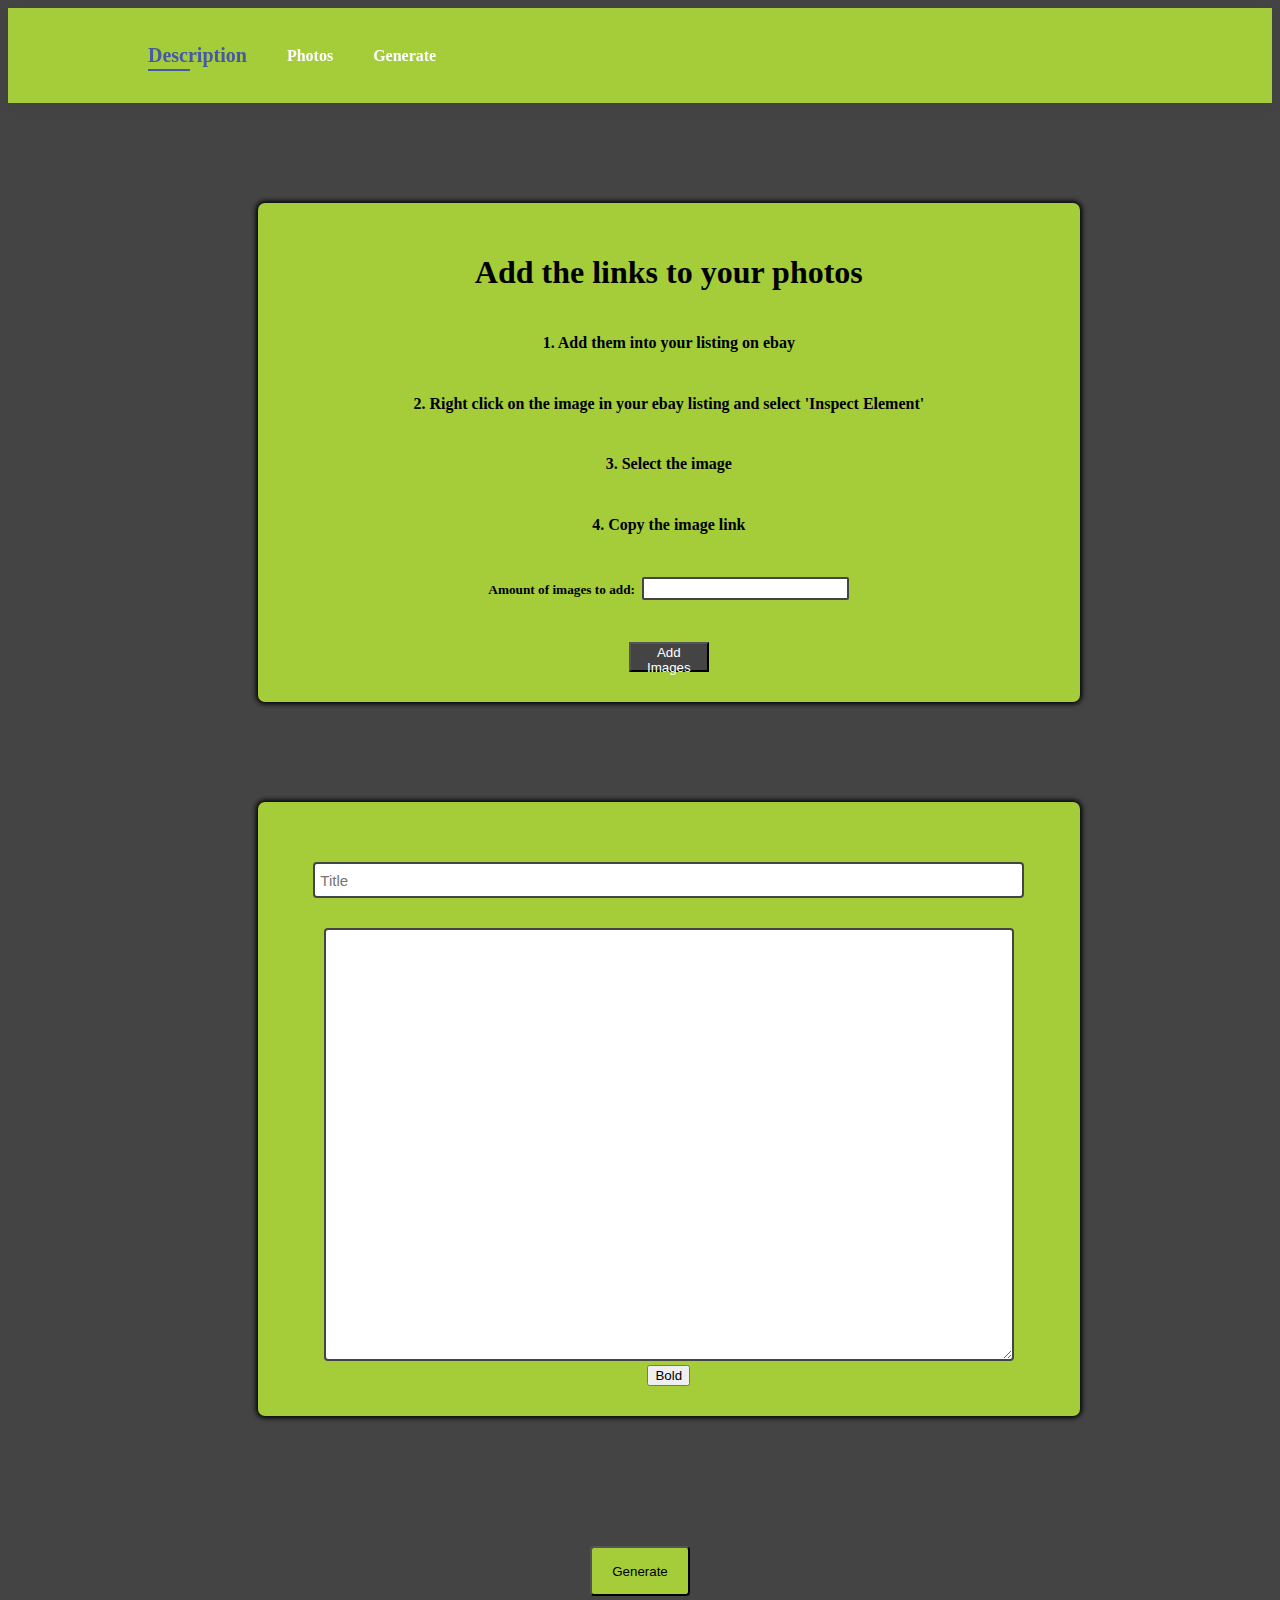
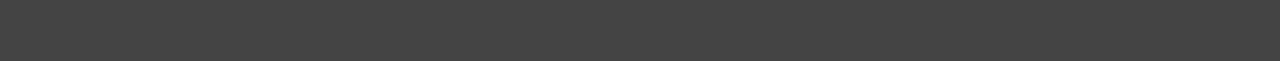
==== generate.html @ f2a6fb7e "Add files via upload" ====
<!DOCTYPE html>
<html lang="en">

<head>
  <meta charset="UTF-8">
  <meta name="viewport" content="width=device-width, initial-scale=1.0">
  <title>Generate</title>
  <link rel="stylesheet" href="generate.css">
  <script src="generate.js"></script>
</head>

<body>
  <section id="header">

    <ul id="navbar">
      <li><a class="active" href="#description">Description</a></li>
      <li><a href="#images">Photos</a></li>
      <li><a href="#generate-button-display">Generate</a></li>
    </ul>
  </section>

  <section id="images">
    <h1>Add the links to your photos</h1>

    <h4>1. Add them into your listing on ebay</h4>
    <h4>2. Right click on the image in your ebay listing and select 'Inspect Element'</h4>
    <h4>3. Select the image</h4>
    <h4>4. Copy the image link</h4>

    <h5>Amount of images to add: <input type="text" id="amt-images" style="font-size:15px;"></h5>
    <button id="add-image" onclick="addImage()">Add Images</button>

    <div class="image-link" style="display: none;" id="image-div1">
      <input type="text" placeholder="Image Link 1" id="image1">
    </div>
    <div class="image-link" style="display: none;" id="image-div2">
      <input type="text" placeholder="Image Link 2" id="image2">
    </div>
    <div class="image-link" style="display: none;" id="image-div3">
      <input type="text" placeholder="Image Link 3" id="image3">
    </div>
    <div class="image-link" style="display: none;" id="image-div4">
      <input type="text" placeholder="Image Link 4" id="image4">
    </div>
    <div class="image-link" style="display: none;" id="image-div5">
      <input type="text" placeholder="Image Link 5" id="image5">
    </div>
    <div class="image-link" style="display: none;" id="image-div6">
      <input type="text" placeholder="Image Link 6" id="image6">
    </div>
    <div class="image-link" style="display: none;" id="image-div7">
      <input type="text" placeholder="Image Link 7" id="image7">
    </div>
    <div class="image-link" style="display: none;" id="image-div8">
      <input type="text" placeholder="Image Link 8" id="image8">
    </div>
    <div class="image-link" style="display: none;" id="image-div9">
      <input type="text" placeholder="Image Link 9" id="image9">
    </div>
    <div class="image-link" style="display: none;" id="image-div10">
      <input type="text" placeholder="Image Link 10" id="image10">
    </div>
    <div class="image-link" style="display: none;" id="image-div11">
      <input type="text" placeholder="Image Link 11" id="image11">
    </div>
    <div class="image-link" style="display: none;" id="image-div12">
      <input type="text" placeholder="Image Link 12" id="image12">
    </div>
    <div class="image-link" style="display: none;" id="image-div13">
      <input type="text" placeholder="Image Link 13" id="image13">
    </div>
    <div class="image-link" style="display: none;" id="image-div14">
      <input type="text" placeholder="Image Link 14" id="image14">
    </div>
    <div class="image-link" style="display: none;" id="image-div15">
      <input type="text" placeholder="Image Link 15" id="image15">
    </div>
    <div class="image-link" style="display: none;" id="image-div16">
      <input type="text" placeholder="Image Link 16" id="image16">
    </div>
    <div class="image-link" style="display: none;" id="image-div17">
      <input type="text" placeholder="Image Link 17" id="image17">
    </div>
    <div class="image-link" style="display: none;" id="image-div18">
      <input type="text" placeholder="Image Link 18" id="image18">
    </div>
    <div class="image-link" style="display: none;" id="image-div19">
      <input type="text" placeholder="Image Link 19" id="image19">
    </div>
    <div class="image-link" style="display: none;" id="image-div20">
      <input type="text" placeholder="Image Link 20" id="image20">
    </div>
    <div class="image-link" style="display: none;" id="image-div21">
      <input type="text" placeholder="Image Link 21" id="image21">
    </div>
    <div class="image-link" style="display: none;" id="image-div22">
      <input type="text" placeholder="Image Link 22" id="image22">
    </div>
    <div class="image-link" style="display: none;" id="image-div23">
      <input type="text" placeholder="Image Link 23" id="image23">
    </div>
    <div class="image-link" style="display: none;" id="image-div24">
      <input type="text" placeholder="Image Link 24" id="image24">
    </div>

  </section>

  <section id="description">
    <div id="title">
      <input type="text" placeholder="Title" id="title-input" style="font-size:15px;">
    </div>
    <div id="description-text">
      <textarea name="description" id="desc-input" cols="74" rows="25" style="font-size:15px;"></textarea>
    </div>
    <div>
      <button >Bold</button>
    </div>
  </section>

  <section id="generate-button-display">
    <button id="generate-button" onclick="generate()">Generate</button>
  </section>

  <section id="generate" style="display:none;">
    <h1>Now copy all of this text and paste it into your description on ebay</h1>

    <textarea name="generated" id="generated-text" cols="98" rows="25"></textarea>
  </section>

</body>

</html>
---- generate.css ----
body {
  background-color: #444444;
}

#images {
  width: 65%;
  height: 100%;
  display: grid;
  justify-items: center;
  align-items: center;
  background-color: #a4cd39;
  border-radius: 7px;
  box-shadow: 0px 0px 5px 2px black;
  margin: 100px 250px;
  padding: 30px 0px;
}

#description {
  width: 65%;
  height: 100%;
  display: grid;
  justify-items: center;
  align-items: center;
  background-color: #a4cd39;
  border-radius: 7px;
  box-shadow: 0px 0px 5px 2px black;
  margin: 100px 250px;
  padding: 30px 0px;
}

#header {
  display: flex;
  align-items: center;
  justify-content: space-between;
  padding: 20px 80px;
  background-color: #a4cd39;
  box-shadow: 0px 5px 15px rgba(0, 0, 0, 0.06);
  z-index: 999;
  position: sticky;
  top: 0;
  left: 0;
}

#navbar {
  display: flex;
  align-items: center;
  justify-content: center;
}

#navbar li {
  list-style: none;
  padding: 0 20px;
  position: relative;
}

#navbar li a{
  text-decoration: none;
  font-size: 16px;
  font-weight: 600;
  color: white;
  transition: 0.3s ease;
}

#navbar li a:hover,
#navbar li a.active {
  color: #4658A7;
  font-size: 20px;
}

#navbar li a.active::after,
#navbar li a:hover::after {
  content: "";
  width: 30%;
  height: 2px;
  background: #4658A7;
  position: absolute;
  bottom: -4px;
  left: 20px;
}


#amt-images {
  border: 2px solid #444444;
  border-radius: 2px;
  margin-left: 4px;

}


.image-link {
  margin-top: 20px;
}

.image-link input{
  width: 700px;
  height: 30px;
  border: 2px solid #444444;
  padding-left: 5px;
  border-radius: 4px;
}

#add-image {
  margin-top: 20px;
  background-color: #444444;
  color: white;
  height: 30px;
  width: 80px;
}

#title {
  margin: 30px 0px;
}

#title input{
  width: 700px;
  height: 30px;
  border: 2px solid #444444;
  border-radius: 4px;
  padding-left: 5px;
}

#desc-input {
  border: 2px solid #444444;
  border-radius: 4px;
}

#generated-text {
  border: 2px solid #444444;
  border-radius: 4px;
}

#generate-button-display {
  justify-items: center;
  align-items: center;
  display: grid;
  margin-bottom: 30px;
}

#generate-button-display button {
  background-color: #a4cd39;
  width: 100px;
  height: 50px;
  margin-bottom: 10px;
  margin-top: 30px;
  border-radius: 4px;
}

#generate {
  width: 65%;
  height: 100%;
  display: grid;
  justify-items: center;
  align-items: center;
  background-color: #a4cd39;
  border-radius: 7px;
  box-shadow: 0px 0px 5px 2px black;
  margin: 100px 250px;
  padding: 30px 0px;
}
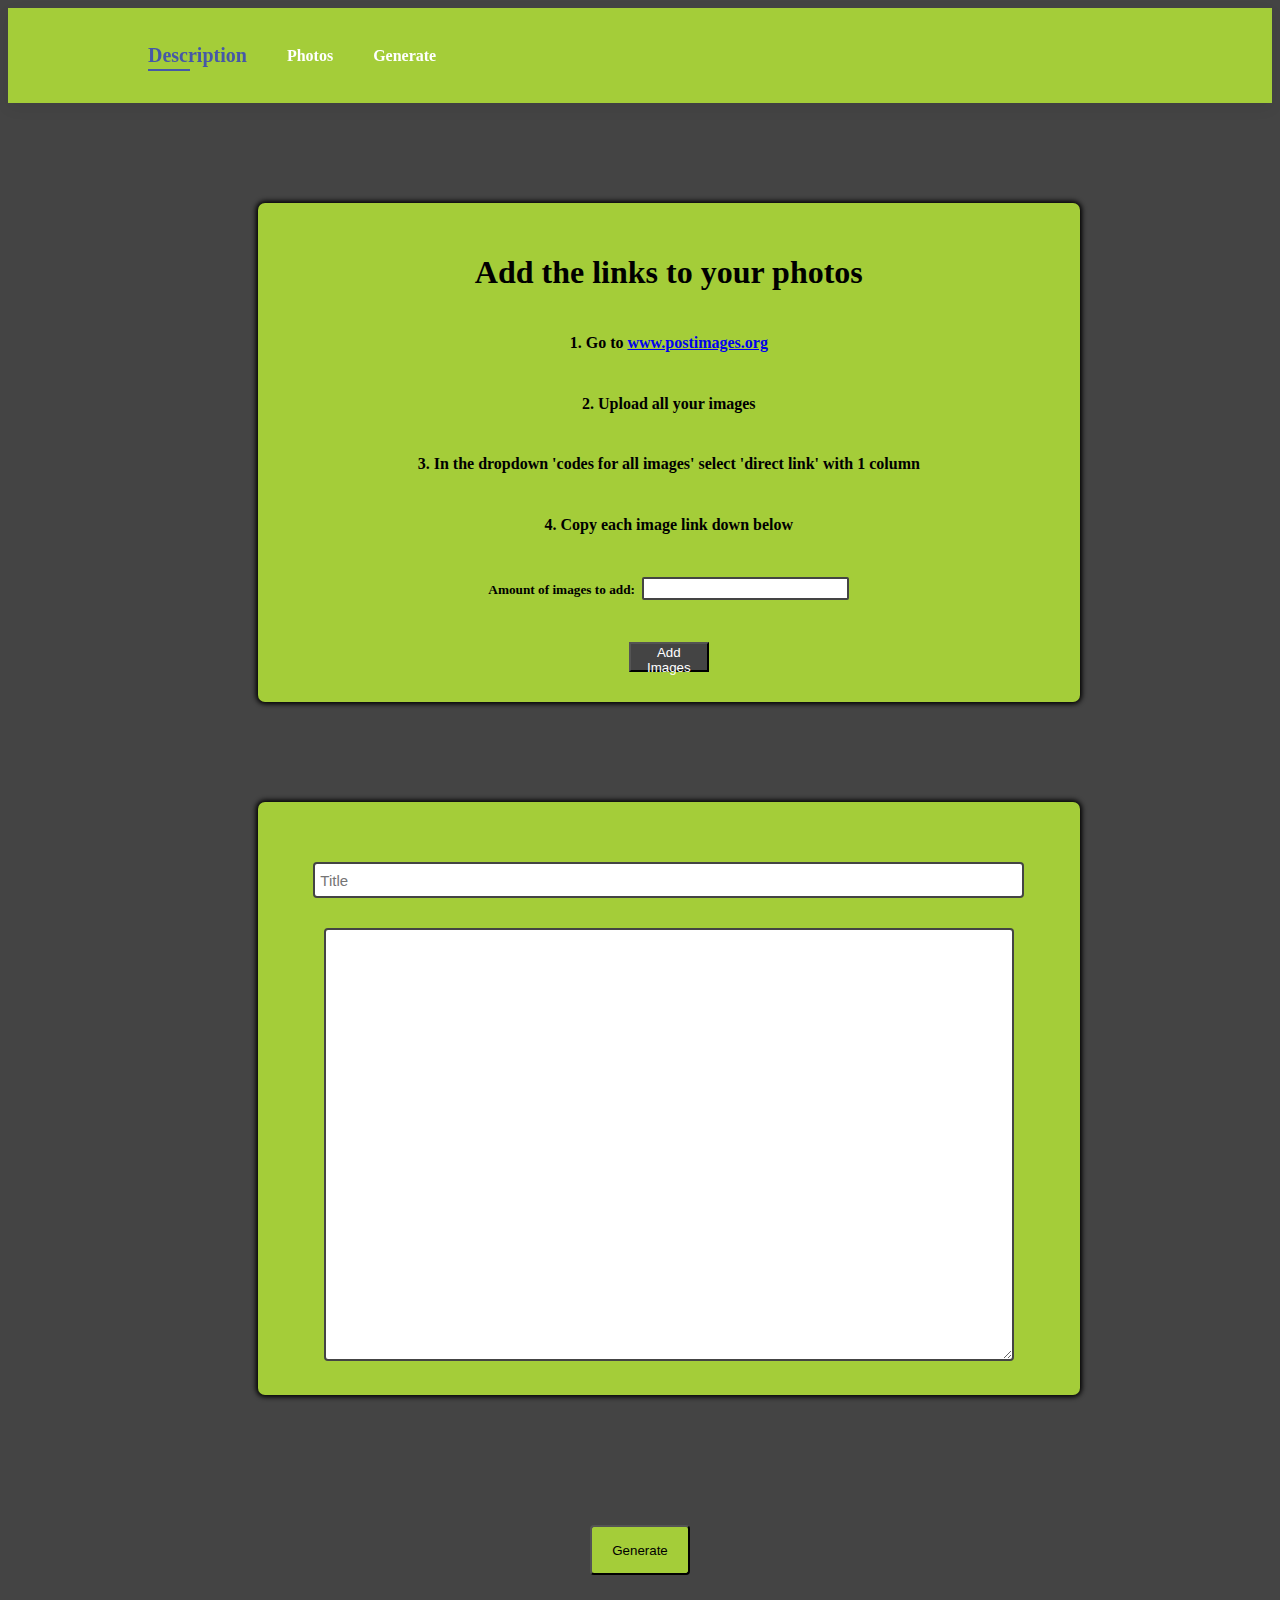
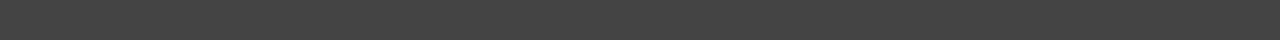
==== commit 38a6fa6f: "Update generate.html" ====
--- a/generate.html
+++ b/generate.html
@@ -22,10 +22,10 @@
   <section id="images">
     <h1>Add the links to your photos</h1>
 
-    <h4>1. Add them into your listing on ebay</h4>
-    <h4>2. Right click on the image in your ebay listing and select 'Inspect Element'</h4>
-    <h4>3. Select the image</h4>
-    <h4>4. Copy the image link</h4>
+    <h4>1. Go to <a href="https://postimages.org">www.postimages.org</a></h4>
+    <h4>2. Upload all your images</h4>
+    <h4>3. In the dropdown 'codes for all images' select 'direct link' with 1 column</h4>
+    <h4>4. Copy each image link down below</h4>
 
     <h5>Amount of images to add: <input type="text" id="amt-images" style="font-size:15px;"></h5>
     <button id="add-image" onclick="addImage()">Add Images</button>
@@ -112,9 +112,6 @@
     <div id="description-text">
       <textarea name="description" id="desc-input" cols="74" rows="25" style="font-size:15px;"></textarea>
     </div>
-    <div>
-      <button >Bold</button>
-    </div>
   </section>
 
   <section id="generate-button-display">
@@ -129,4 +126,4 @@
 
 </body>
 
-</html>+</html>
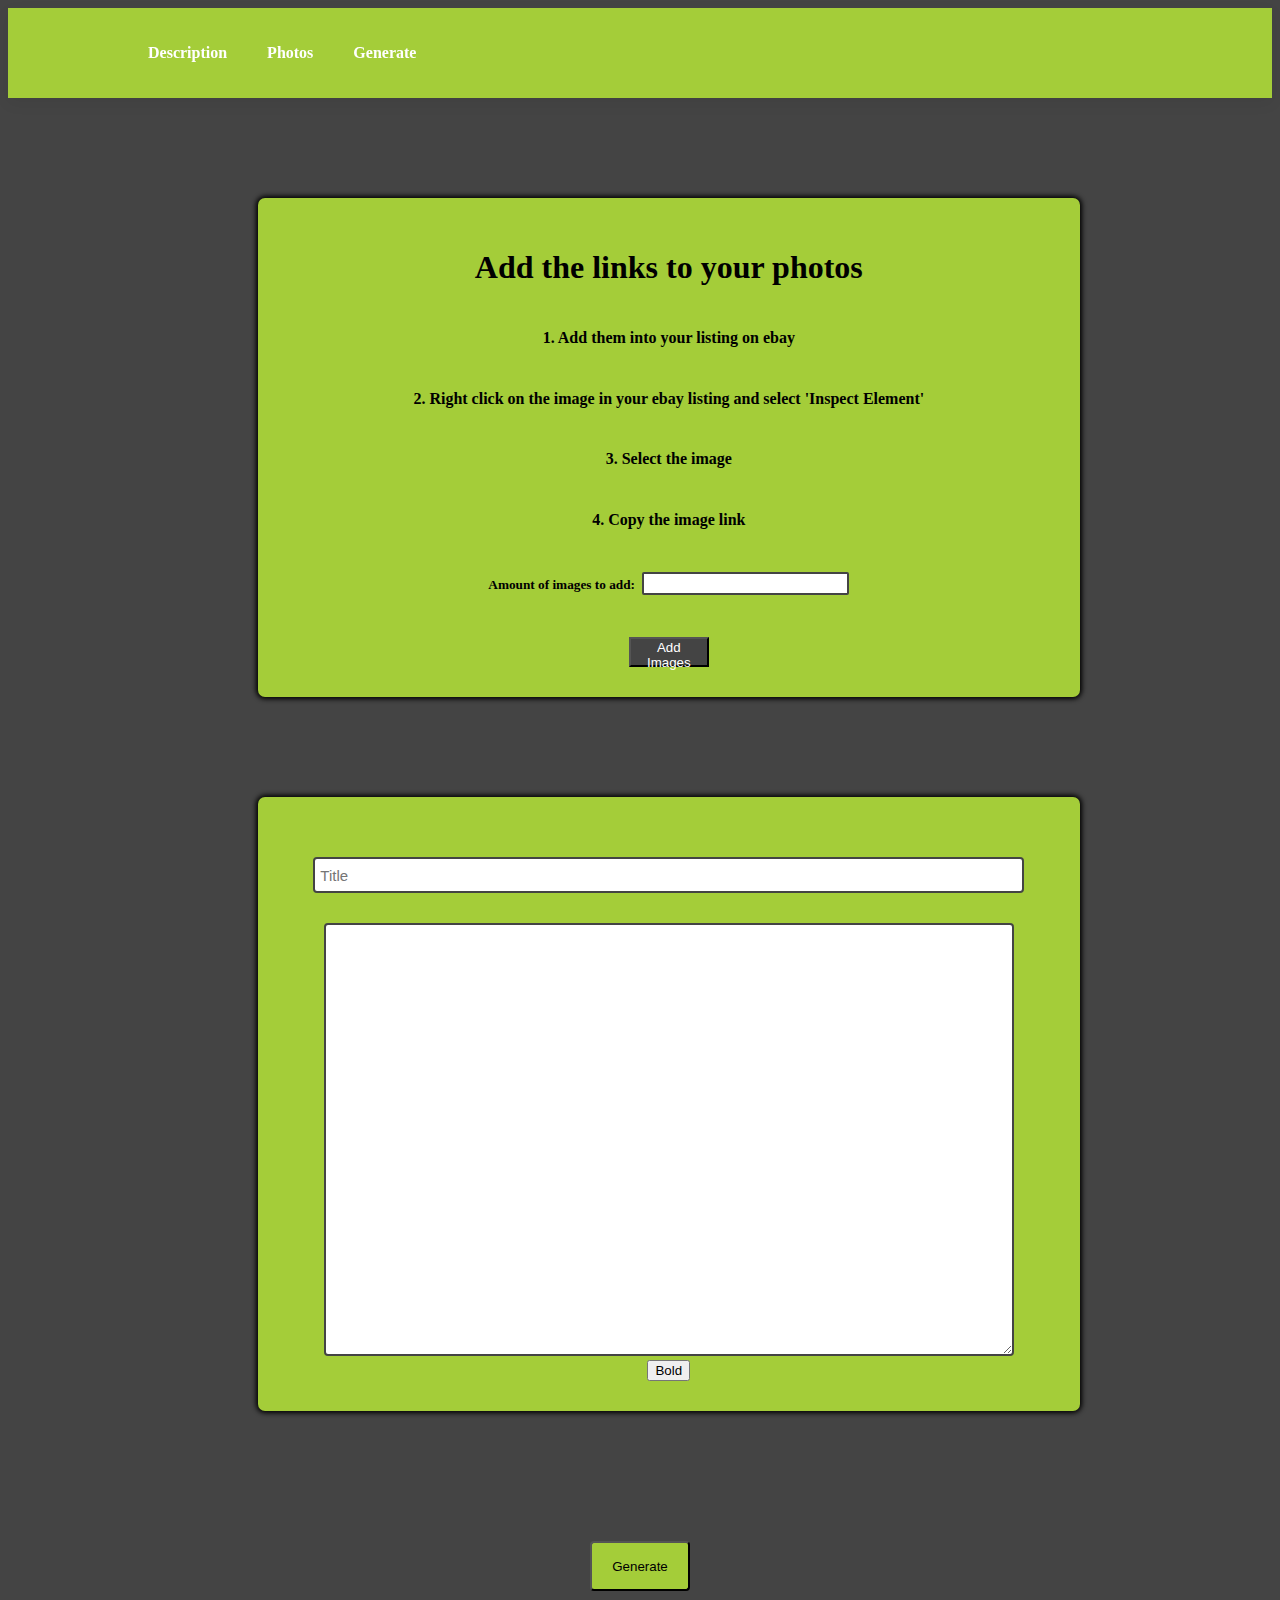
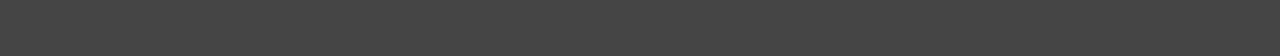
==== commit d27224f5: "Update generate.html" ====
--- a/generate.html
+++ b/generate.html
@@ -13,7 +13,7 @@
   <section id="header">
 
     <ul id="navbar">
-      <li><a class="active" href="#description">Description</a></li>
+      <li><a href="#description">Description</a></li>
       <li><a href="#images">Photos</a></li>
       <li><a href="#generate-button-display">Generate</a></li>
     </ul>
@@ -22,10 +22,10 @@
   <section id="images">
     <h1>Add the links to your photos</h1>
 
-    <h4>1. Go to <a href="https://postimages.org">www.postimages.org</a></h4>
-    <h4>2. Upload all your images</h4>
-    <h4>3. In the dropdown 'codes for all images' select 'direct link' with 1 column</h4>
-    <h4>4. Copy each image link down below</h4>
+    <h4>1. Add them into your listing on ebay</h4>
+    <h4>2. Right click on the image in your ebay listing and select 'Inspect Element'</h4>
+    <h4>3. Select the image</h4>
+    <h4>4. Copy the image link</h4>
 
     <h5>Amount of images to add: <input type="text" id="amt-images" style="font-size:15px;"></h5>
     <button id="add-image" onclick="addImage()">Add Images</button>
@@ -112,6 +112,9 @@
     <div id="description-text">
       <textarea name="description" id="desc-input" cols="74" rows="25" style="font-size:15px;"></textarea>
     </div>
+    <div>
+      <button >Bold</button>
+    </div>
   </section>
 
   <section id="generate-button-display">
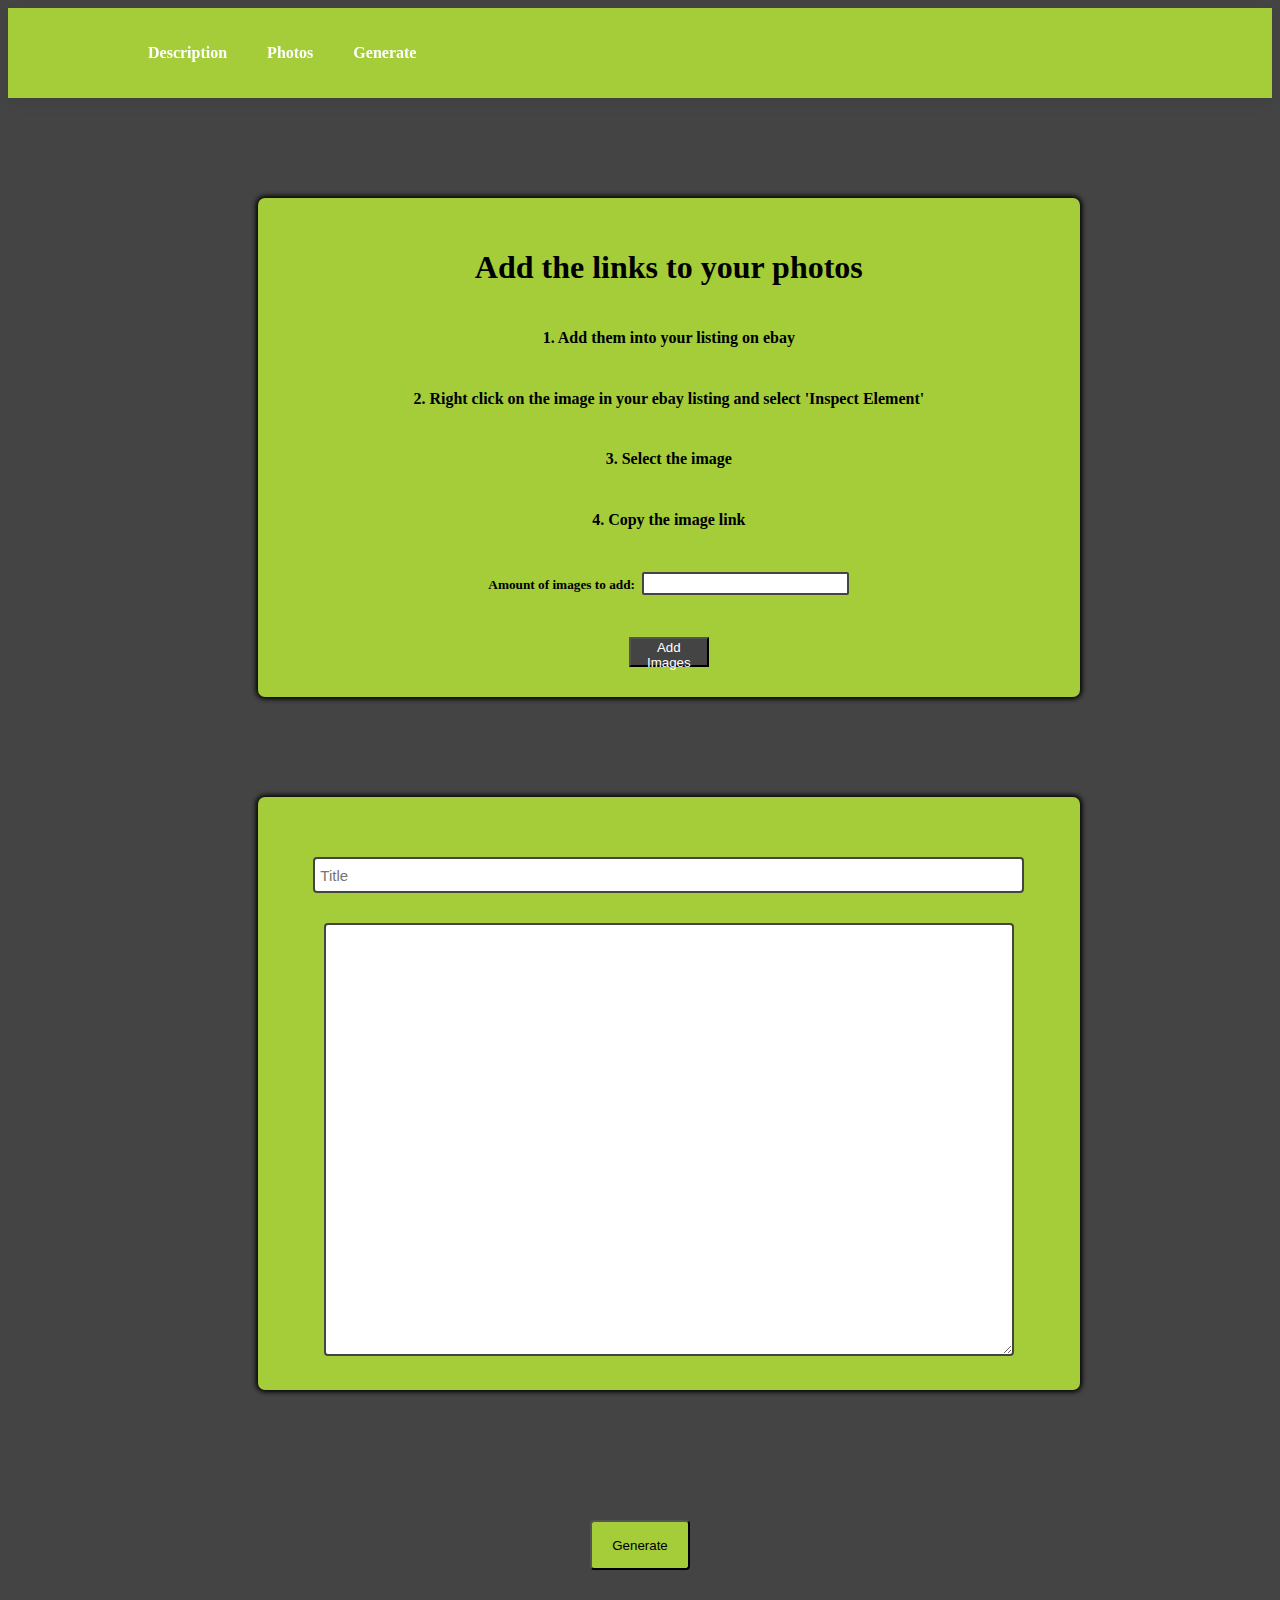
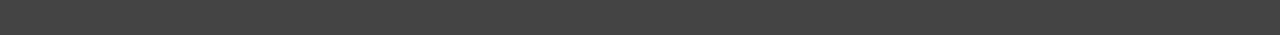
==== commit db91b484: "Update generate.html" ====
--- a/generate.html
+++ b/generate.html
@@ -112,9 +112,6 @@
     <div id="description-text">
       <textarea name="description" id="desc-input" cols="74" rows="25" style="font-size:15px;"></textarea>
     </div>
-    <div>
-      <button >Bold</button>
-    </div>
   </section>
 
   <section id="generate-button-display">
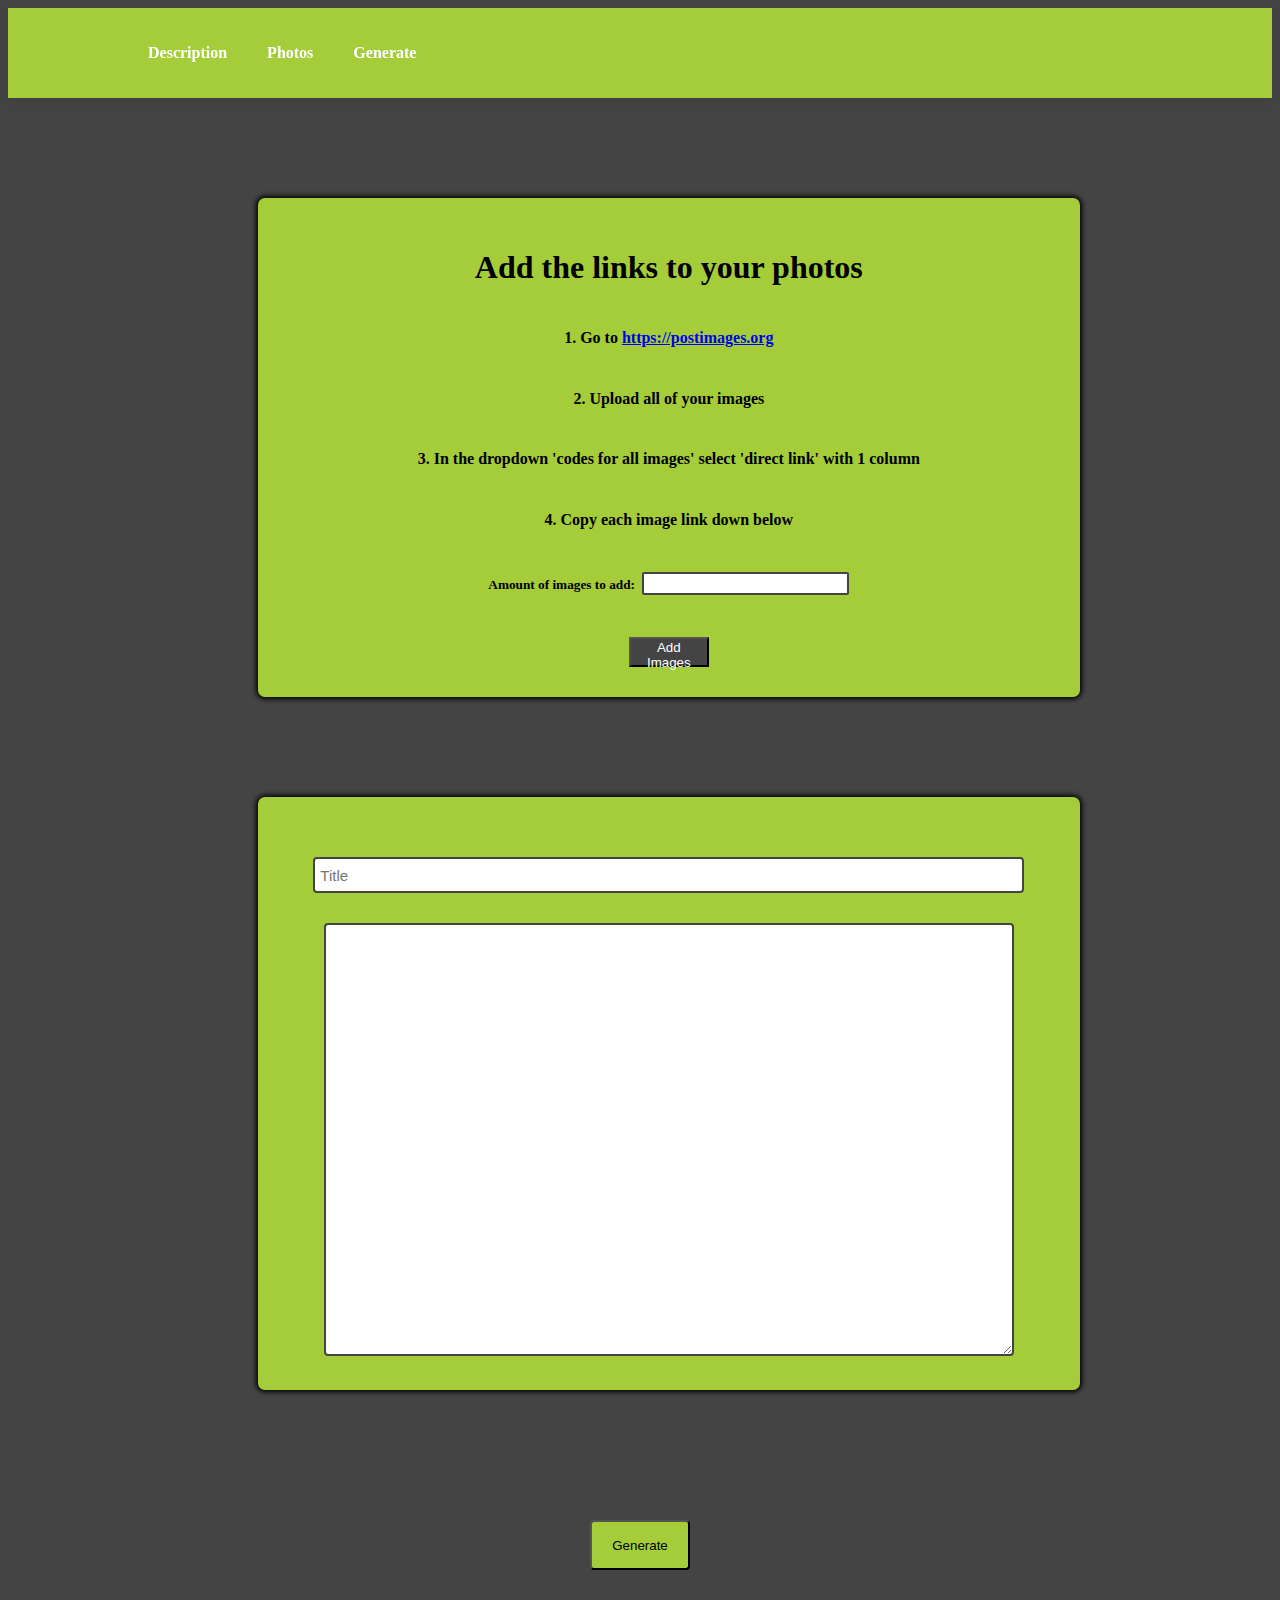
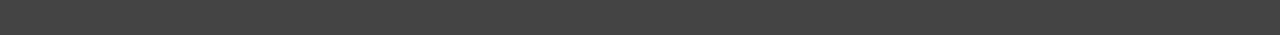
==== commit 971353a5: "Update generate.html" ====
--- a/generate.html
+++ b/generate.html
@@ -22,10 +22,10 @@
   <section id="images">
     <h1>Add the links to your photos</h1>
 
-    <h4>1. Add them into your listing on ebay</h4>
-    <h4>2. Right click on the image in your ebay listing and select 'Inspect Element'</h4>
-    <h4>3. Select the image</h4>
-    <h4>4. Copy the image link</h4>
+    <h4>1. Go to <a href="https://postimages.org">https://postimages.org</a></h4>
+    <h4>2. Upload all of your images</h4>
+    <h4>3. In the dropdown 'codes for all images' select 'direct link' with 1 column</h4>
+    <h4>4. Copy each image link down below</h4>
 
     <h5>Amount of images to add: <input type="text" id="amt-images" style="font-size:15px;"></h5>
     <button id="add-image" onclick="addImage()">Add Images</button>
